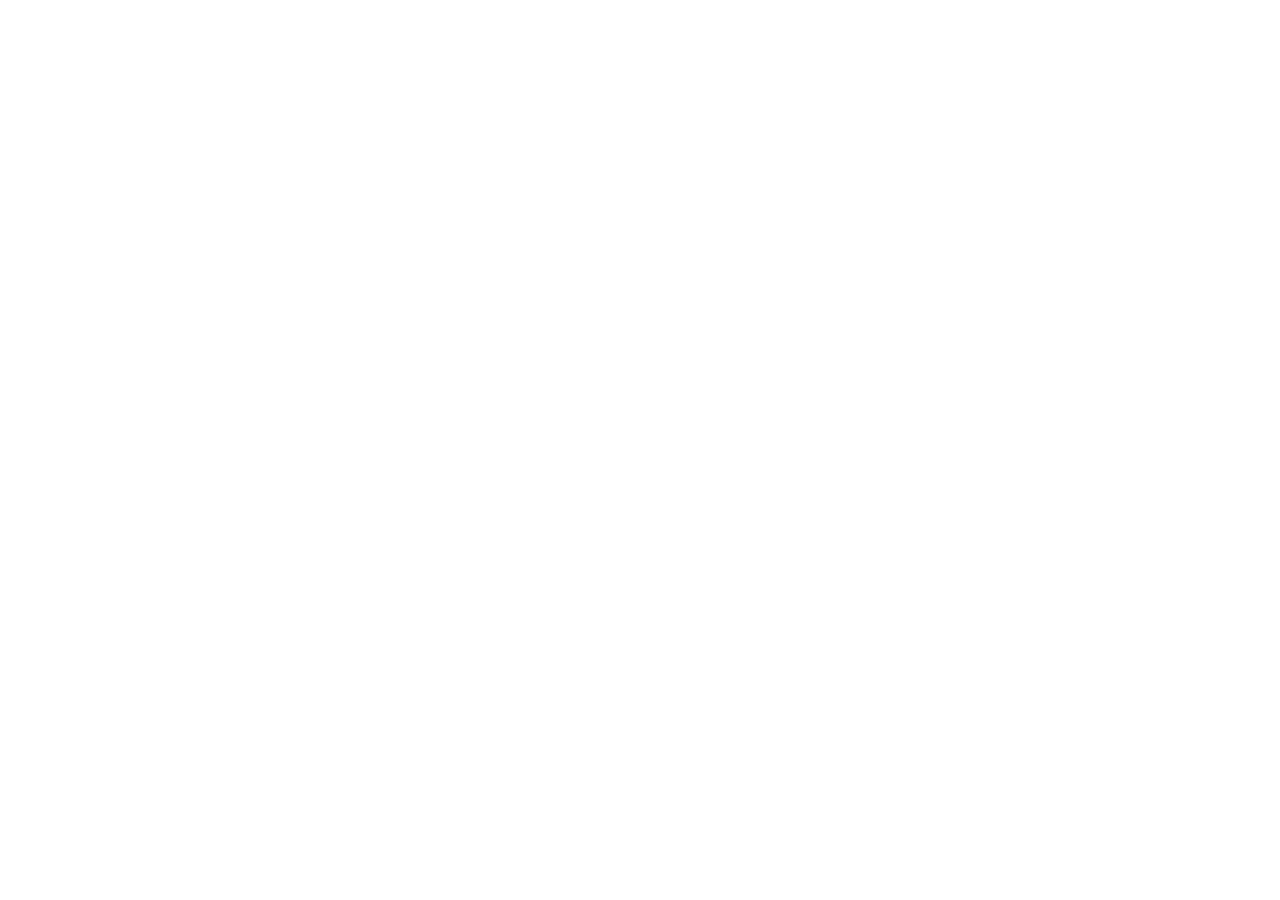
==== lab-a/index.html @ b3ac0c8f "laboratorium a" ====
<!doctype html>
<html lang="en">
<head>
    <meta charset="UTF-8">
    <meta name="viewport" content="width=device-width, initial-scale=1">
    <title>Imie Nazwisko (00000) - PTW LAB A</title>

    <script src="//wi.arturk.pl/zen-style.js.php?styles[]=style-1&styles[]=style-2" defer></script>
</head>
<body>

</body>
</html>
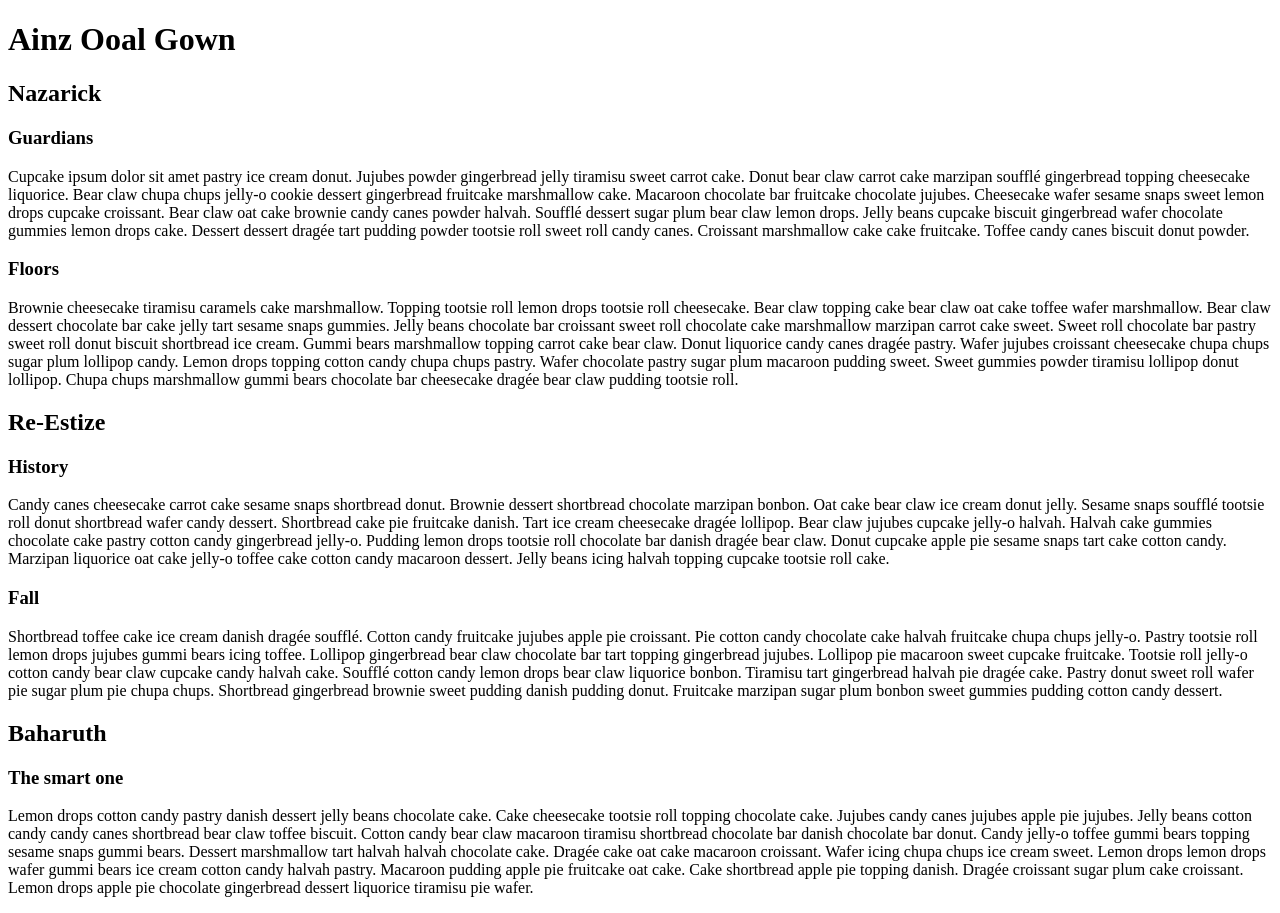
==== commit fdfa8a54: "laboratorium a" ====
--- a/lab-a/index.html
+++ b/lab-a/index.html
@@ -3,11 +3,77 @@
 <head>
     <meta charset="UTF-8">
     <meta name="viewport" content="width=device-width, initial-scale=1">
-    <title>Imie Nazwisko (00000) - PTW LAB A</title>
+    <title>Marcel Nackowicz (55586) - PTW LAB A</title>
 
-    <script src="//wi.arturk.pl/zen-style.js.php?styles[]=style-1&styles[]=style-2" defer></script>
+<!--    <script src="//wi.arturk.pl/zen-style.js.php?styles[]=style-1&styles[]=style-2" defer></script> -->
 </head>
 <body>
+    <header>
+        <h1>Ainz Ooal Gown</h1>
+    </header>
+
+    <h2>Nazarick</h2>
+
+    <h3>Guardians</h3>
+    <p>
+        Cupcake ipsum dolor sit amet pastry ice cream donut. Jujubes powder gingerbread jelly tiramisu sweet carrot cake.
+        Donut bear claw carrot cake marzipan soufflé gingerbread topping cheesecake liquorice.
+        Bear claw chupa chups jelly-o cookie dessert gingerbread fruitcake marshmallow cake.
+        Macaroon chocolate bar fruitcake chocolate jujubes. Cheesecake wafer sesame snaps sweet lemon drops cupcake croissant.
+        Bear claw oat cake brownie candy canes powder halvah. Soufflé dessert sugar plum bear claw lemon drops.
+        Jelly beans cupcake biscuit gingerbread wafer chocolate gummies lemon drops cake.
+        Dessert dessert dragée tart pudding powder tootsie roll sweet roll candy canes.
+        Croissant marshmallow cake cake fruitcake. Toffee candy canes biscuit donut powder.
+    </p>
+
+    <h3>Floors</h3>
+    <p>
+        Brownie cheesecake tiramisu caramels cake marshmallow. Topping tootsie roll lemon drops tootsie roll cheesecake.
+        Bear claw topping cake bear claw oat cake toffee wafer marshmallow. Bear claw dessert chocolate bar cake jelly tart sesame snaps gummies.
+        Jelly beans chocolate bar croissant sweet roll chocolate cake marshmallow marzipan carrot cake sweet.
+        Sweet roll chocolate bar pastry sweet roll donut biscuit shortbread ice cream.
+        Gummi bears marshmallow topping carrot cake bear claw. Donut liquorice candy canes dragée pastry.
+        Wafer jujubes croissant cheesecake chupa chups sugar plum lollipop candy. Lemon drops topping cotton candy chupa chups pastry.
+        Wafer chocolate pastry sugar plum macaroon pudding sweet. Sweet gummies powder tiramisu lollipop donut lollipop.
+        Chupa chups marshmallow gummi bears chocolate bar cheesecake dragée bear claw pudding tootsie roll.
+    </p>
+
+    <h2>Re-Estize</h2>
+
+    <h3>History</h3>
+    <p>
+        Candy canes cheesecake carrot cake sesame snaps shortbread donut. Brownie dessert shortbread chocolate marzipan bonbon.
+        Oat cake bear claw ice cream donut jelly. Sesame snaps soufflé tootsie roll donut shortbread wafer candy dessert.
+        Shortbread cake pie fruitcake danish. Tart ice cream cheesecake dragée lollipop. Bear claw jujubes cupcake jelly-o halvah.
+        Halvah cake gummies chocolate cake pastry cotton candy gingerbread jelly-o.
+        Pudding lemon drops tootsie roll chocolate bar danish dragée bear claw. Donut cupcake apple pie sesame snaps tart cake cotton candy.
+        Marzipan liquorice oat cake jelly-o toffee cake cotton candy macaroon dessert. Jelly beans icing halvah topping cupcake tootsie roll cake.
+    </p>
+
+    <h3>Fall</h3>
+    <p>
+        Shortbread toffee cake ice cream danish dragée soufflé. Cotton candy fruitcake jujubes apple pie croissant.
+        Pie cotton candy chocolate cake halvah fruitcake chupa chups jelly-o. Pastry tootsie roll lemon drops jujubes gummi bears icing toffee.
+        Lollipop gingerbread bear claw chocolate bar tart topping gingerbread jujubes. Lollipop pie macaroon sweet cupcake fruitcake.
+        Tootsie roll jelly-o cotton candy bear claw cupcake candy halvah cake. Soufflé cotton candy lemon drops bear claw liquorice bonbon.
+        Tiramisu tart gingerbread halvah pie dragée cake. Pastry donut sweet roll wafer pie sugar plum pie chupa chups. Shortbread gingerbread brownie sweet pudding danish pudding donut.
+        Fruitcake marzipan sugar plum bonbon sweet gummies pudding cotton candy dessert.
+    </p>
+
+    <h2>Baharuth</h2>
+
+    <h3>The smart one</h3>
+    <p>
+        Lemon drops cotton candy pastry danish dessert jelly beans chocolate cake. Cake cheesecake tootsie roll topping chocolate cake.
+        Jujubes candy canes jujubes apple pie jujubes. Jelly beans cotton candy candy canes shortbread bear claw toffee biscuit.
+        Cotton candy bear claw macaroon tiramisu shortbread chocolate bar danish chocolate bar donut. Candy jelly-o toffee gummi bears topping sesame snaps gummi bears.
+        Dessert marshmallow tart halvah halvah chocolate cake. Dragée cake oat cake macaroon croissant. Wafer icing chupa chups ice cream sweet.
+        Lemon drops lemon drops wafer gummi bears ice cream cotton candy halvah pastry. Macaroon pudding apple pie fruitcake oat cake.
+        Cake shortbread apple pie topping danish. Dragée croissant sugar plum cake croissant.
+        Lemon drops apple pie chocolate gingerbread dessert liquorice tiramisu pie wafer.
+    </p>
+
+    <footer></footer>
 
 </body>
 </html>
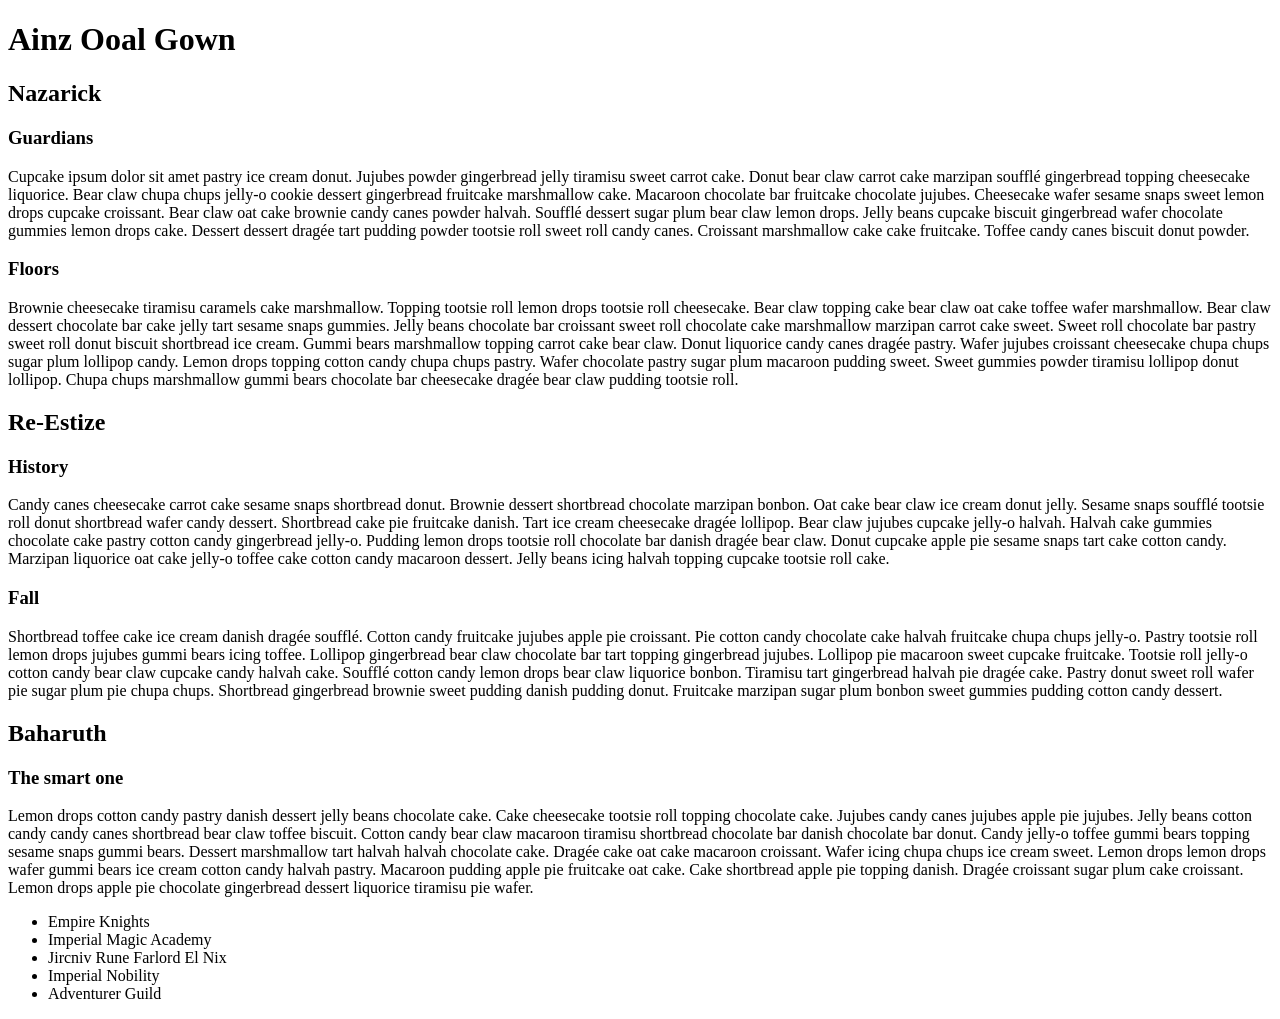
==== commit fcdc0944: "lab b" ====
--- a/lab-a/index.html
+++ b/lab-a/index.html
@@ -5,13 +5,14 @@
     <meta name="viewport" content="width=device-width, initial-scale=1">
     <title>Marcel Nackowicz (55586) - PTW LAB A</title>
 
-<!--    <script src="//wi.arturk.pl/zen-style.js.php?styles[]=style-1&styles[]=style-2" defer></script> -->
+    <script src="//wi.arturk.pl/zen-style.js.php?styles[]=lab-a/style-1&styles[]=lab-a/style-2" defer></script>
 </head>
 <body>
     <header>
         <h1>Ainz Ooal Gown</h1>
     </header>
 
+    <section class="block nazarick">
     <h2>Nazarick</h2>
 
     <h3>Guardians</h3>
@@ -37,9 +38,11 @@
         Wafer chocolate pastry sugar plum macaroon pudding sweet. Sweet gummies powder tiramisu lollipop donut lollipop.
         Chupa chups marshmallow gummi bears chocolate bar cheesecake dragée bear claw pudding tootsie roll.
     </p>
+    </section>
 
+    <section class="block reestize">
     <h2>Re-Estize</h2>
-
+    
     <h3>History</h3>
     <p>
         Candy canes cheesecake carrot cake sesame snaps shortbread donut. Brownie dessert shortbread chocolate marzipan bonbon.
@@ -59,7 +62,9 @@
         Tiramisu tart gingerbread halvah pie dragée cake. Pastry donut sweet roll wafer pie sugar plum pie chupa chups. Shortbread gingerbread brownie sweet pudding danish pudding donut.
         Fruitcake marzipan sugar plum bonbon sweet gummies pudding cotton candy dessert.
     </p>
+    </section>
 
+    <section class="block baharuth">
     <h2>Baharuth</h2>
 
     <h3>The smart one</h3>
@@ -73,6 +78,15 @@
         Lemon drops apple pie chocolate gingerbread dessert liquorice tiramisu pie wafer.
     </p>
 
+    <ul class="baharuth-list">
+    <li>Empire Knights</li>
+    <li>Imperial Magic Academy</li>
+    <li>Jircniv Rune Farlord El Nix</li>
+    <li>Imperial Nobility</li>
+    <li>Adventurer Guild</li>
+    </ul>
+    </section>
+    
     <footer></footer>
 
 </body>
